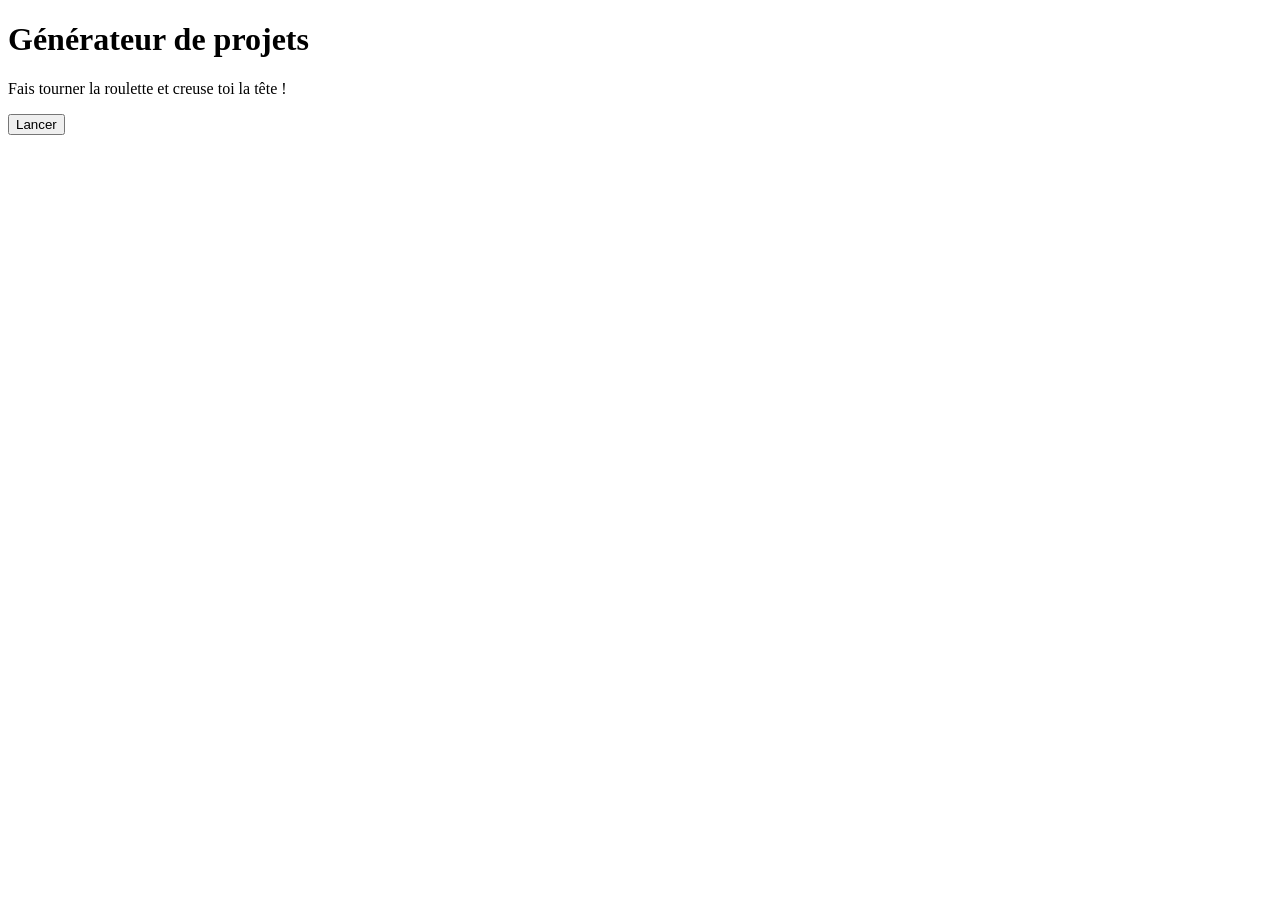
==== Code/index.html @ 16a102fb "new file:   Code/assets/scripts.js 	new file:   Code/assets/styles.css 	new file:   Code/index.html " ====
<!DOCTYPE html>
<html lang="fr">
<head>
    <meta charset="UTF-8">
    <meta name="viewport" content="width=device-width, initial-scale=1.0">
    <link rel="stylesheet" href="assets/styles.css">
    <title>Project Generator</title>
</head>
<body>
    <h1>Générateur de projets</h1>
    
    <p>Fais tourner la roulette et creuse toi la tête !</p>

    <div id="roulette">
    </div>

    <button id="start">Lancer</button>

    <script src="assets/scripts.js"></script>
</body>
</html>
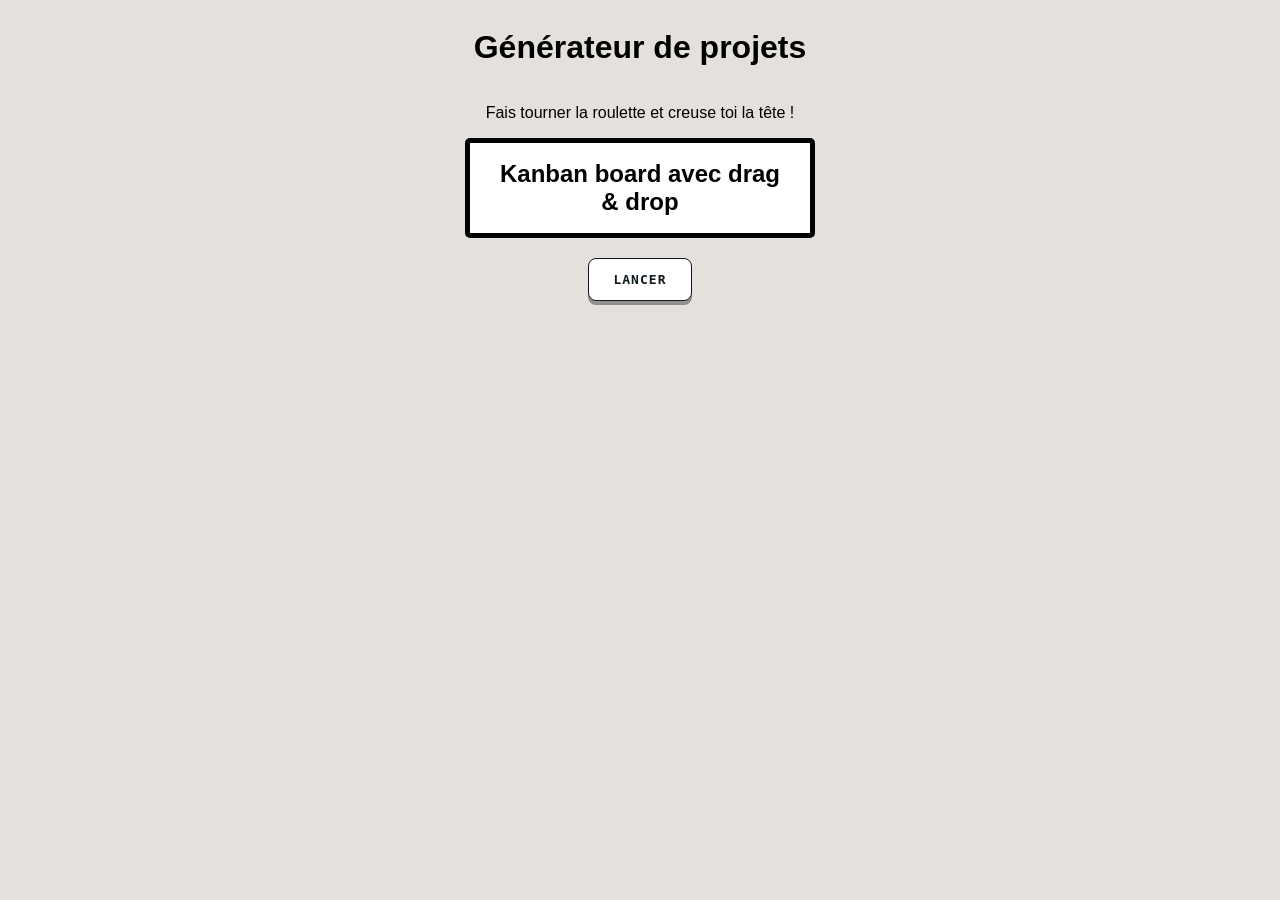
==== commit d6c32fb7: "modified:   Code/assets/scripts.js 	modified:   Code/assets/styles.css 	modified:   Code/index.html" ====
--- a/Code/index.html
+++ b/Code/index.html
@@ -14,7 +14,7 @@
     <div id="roulette">
     </div>
 
-    <button id="start">Lancer</button>
+    <button id="start" class="fx-10" type="button" aria-label="Lancer"><span class="start-label">Lancer</span></button>
 
     <script src="assets/scripts.js"></script>
 </body>
--- a/Code/assets/styles.css
+++ b/Code/assets/styles.css
@@ -0,0 +1,73 @@
+body {
+    background-color: #e4e0db;
+    display: flex;
+    flex-direction: column;
+    align-items: center;
+    font-family: Arial, sans-serif;
+}
+
+#roulette {
+    width: 300px;
+    height: 50px;
+    border-radius: 5px;
+    border: 5px solid #000;
+    background-color: #fff;
+    display: flex;
+    align-items: center;
+    justify-content: center;
+    font-size: 24px;
+    font-weight: bold;
+    text-align: center;
+    padding: 20px;
+    margin-bottom: 20px;
+}
+
+#start {
+  /* Theme tokens — override these to recolour the button */
+  --secondary: #0F191E;
+  --surface: #E2F1F2;
+  --bink: var(--secondary);   /* ink / foreground */
+  --bsurf: var(--surface);    /* surface / background */
+  position: relative;
+  isolation: isolate;
+  font-family: ui-monospace, "SFMono-Regular", Consolas, monospace;
+  font-size: 13px;
+  font-weight: 600;
+  letter-spacing: 0.08em;
+  text-transform: uppercase;
+  padding: 13px 24px;
+  border: 1px solid var(--bink);
+  border-radius: 8px;
+  background: #fff;
+  color: var(--bink);
+  cursor: pointer;
+  overflow: hidden;
+  white-space: nowrap;
+  transition: all 0.4s cubic-bezier(0.22, 1, 0.36, 1);
+}
+.start-label {
+  position: relative;
+  z-index: 2;
+  display: inline-block;
+  transition: inherit;
+}
+/* Shared sliding panel used by many fill effects */
+#start::before {
+  content: "";
+  position: absolute;
+  z-index: 1;
+  inset: 0;
+  background: var(--bink);
+  transition: transform 0.4s cubic-bezier(0.22, 1, 0.36, 1), opacity 0.4s ease;
+}
+
+.fx-10 { overflow: visible; box-shadow: 0 4px 0 0 color-mix(in srgb, var(--bink) 40%, transparent); }
+.fx-10::before { display: none; }
+.fx-10:is(:hover, :focus-visible, [data-preview]) { transform: translateY(3px); box-shadow: 0 1px 0 0 color-mix(in srgb, var(--bink) 40%, transparent); }
+
+#start:focus-visible {
+  outline: 2px solid var(--bink);
+  outline-offset: 5px;
+}
+#start:disabled { cursor: not-allowed; opacity: 0.5; }
+#start:disabled::before, #start:disabled::after { animation: none !important; }
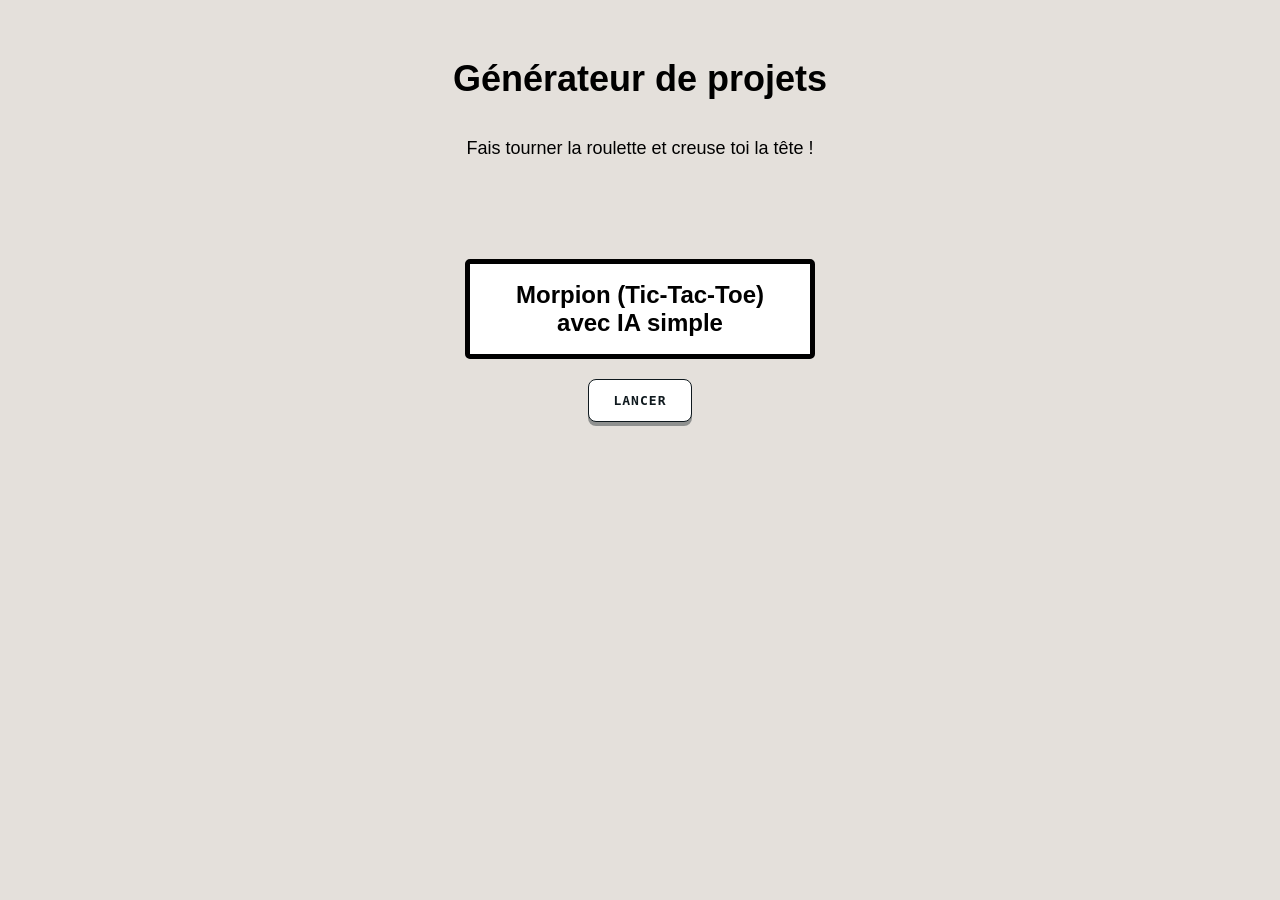
==== commit f179b87d: "modified:   Code/assets/styles.css 	modified:   Code/index.html" ====
--- a/Code/index.html
+++ b/Code/index.html
@@ -14,7 +14,7 @@
     <div id="roulette">
     </div>
 
-    <button id="start" class="fx-10" type="button" aria-label="Lancer"><span class="start-label">Lancer</span></button>
+    <button id="start" class="fx-10" type="button"><span class="start-label">Lancer</span></button>
 
     <script src="assets/scripts.js"></script>
 </body>
--- a/Code/assets/styles.css
+++ b/Code/assets/styles.css
@@ -6,6 +6,15 @@
     font-family: Arial, sans-serif;
 }
 
+h1 {
+    font-size: 36px;
+    margin-top: 50px;
+    margin-bottom: 20px;
+}
+p {
+    font-size: 18px;
+    margin-bottom: 100px;
+}
 #roulette {
     width: 300px;
     height: 50px;
@@ -23,11 +32,9 @@
 }
 
 #start {
-  /* Theme tokens — override these to recolour the button */
   --secondary: #0F191E;
   --surface: #E2F1F2;
-  --bink: var(--secondary);   /* ink / foreground */
-  --bsurf: var(--surface);    /* surface / background */
+  --bink: var(--secondary);   
   position: relative;
   isolation: isolate;
   font-family: ui-monospace, "SFMono-Regular", Consolas, monospace;
@@ -51,15 +58,6 @@
   display: inline-block;
   transition: inherit;
 }
-/* Shared sliding panel used by many fill effects */
-#start::before {
-  content: "";
-  position: absolute;
-  z-index: 1;
-  inset: 0;
-  background: var(--bink);
-  transition: transform 0.4s cubic-bezier(0.22, 1, 0.36, 1), opacity 0.4s ease;
-}
 
 .fx-10 { overflow: visible; box-shadow: 0 4px 0 0 color-mix(in srgb, var(--bink) 40%, transparent); }
 .fx-10::before { display: none; }
@@ -70,4 +68,4 @@
   outline-offset: 5px;
 }
 #start:disabled { cursor: not-allowed; opacity: 0.5; }
-#start:disabled::before, #start:disabled::after { animation: none !important; }+
